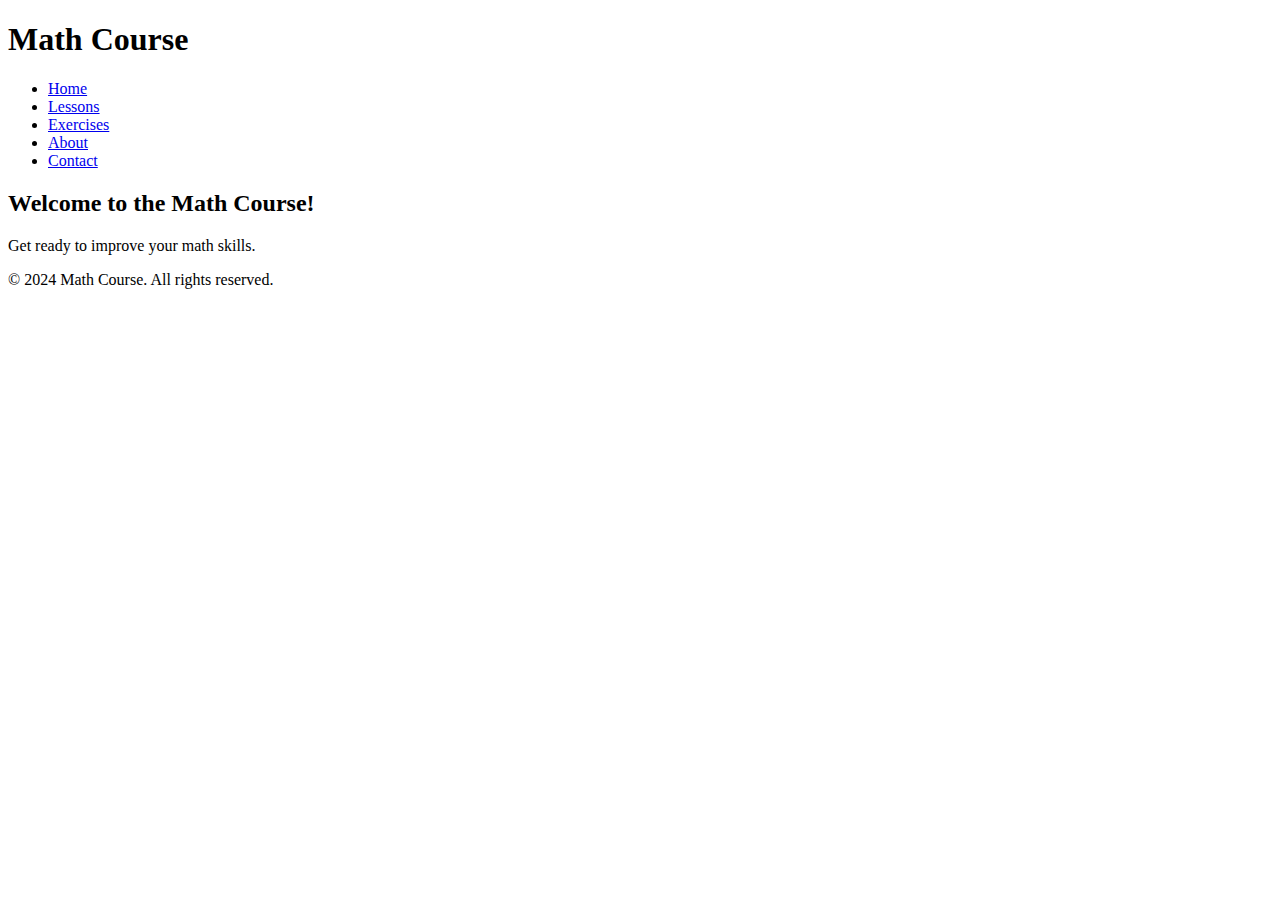
==== index.html @ e5c655c8 "Add files via upload" ====
<!DOCTYPE html>
<html lang="en">
<head>
    <meta charset="UTF-8">
    <meta name="viewport" content="width=device-width, initial-scale=1.0">
    <title>Math Course Website</title>
    <link rel="stylesheet" href="styles.css">
</head>
<body>
    <header>
        <h1>Math Course</h1>
        <nav>
            <ul>
                <li><a href="#">Home</a></li>
                <li><a href="#">Lessons</a></li>
                <li><a href="#">Exercises</a></li>
                <li><a href="#">About</a></li>
                <li><a href="#">Contact</a></li>
            </ul>
        </nav>
    </header>

    <main>
        <section id="welcome-section">
            <h2>Welcome to the Math Course!</h2>
            <p>Get ready to improve your math skills.</p>
            <!-- Add more content here -->
        </section>
    </main>

    <footer>
        <p>&copy; 2024 Math Course. All rights reserved.</p>
    </footer>
</body>
</html>
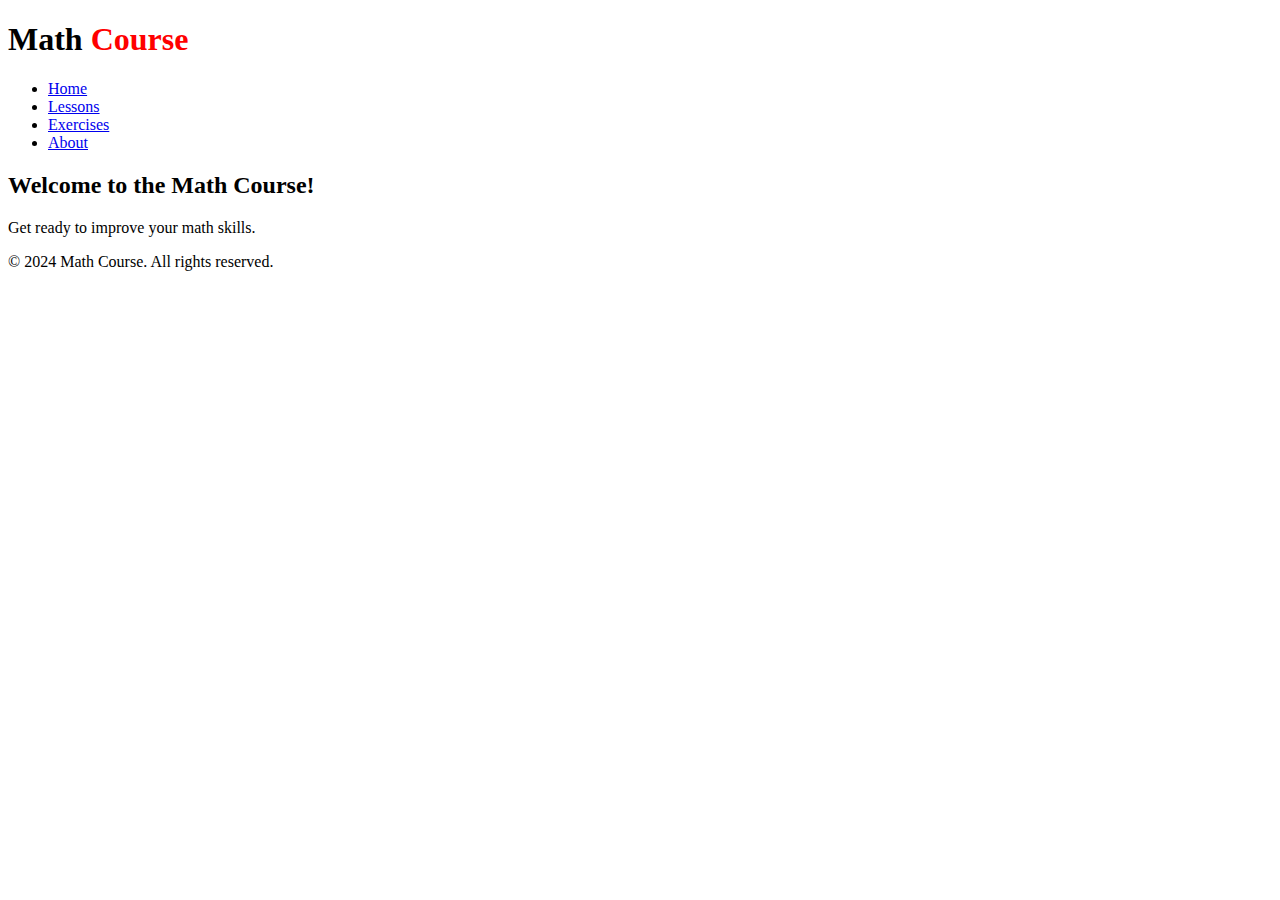
==== commit 8288be8e: "Add files via upload" ====
--- a/index.html
+++ b/index.html
@@ -5,17 +5,29 @@
     <meta name="viewport" content="width=device-width, initial-scale=1.0">
     <title>Math Course Website</title>
     <link rel="stylesheet" href="styles.css">
+    <style>
+        /* Additional CSS for animation and color */
+        @keyframes colorChange {
+            0% { color: #000; }
+            50% { color: #ff0000; }
+            100% { color: #000; }
+        }
+
+        h1 {
+            animation: colorChange 2s infinite;
+        }
+    </style>
 </head>
 <body>
     <header>
-        <h1>Math Course</h1>
+        <!-- Modified header with animated and colored title -->
+        <h1>Math <span style="color: #ff0000;">Course</span></h1>
         <nav>
             <ul>
                 <li><a href="#">Home</a></li>
                 <li><a href="#">Lessons</a></li>
                 <li><a href="#">Exercises</a></li>
-                <li><a href="#">About</a></li>
-                <li><a href="#">Contact</a></li>
+                <li><a href="about.html">About</a></li> <!-- Linked to about.html -->
             </ul>
         </nav>
     </header>
@@ -32,4 +44,4 @@
         <p>&copy; 2024 Math Course. All rights reserved.</p>
     </footer>
 </body>
-</html>
+</html>